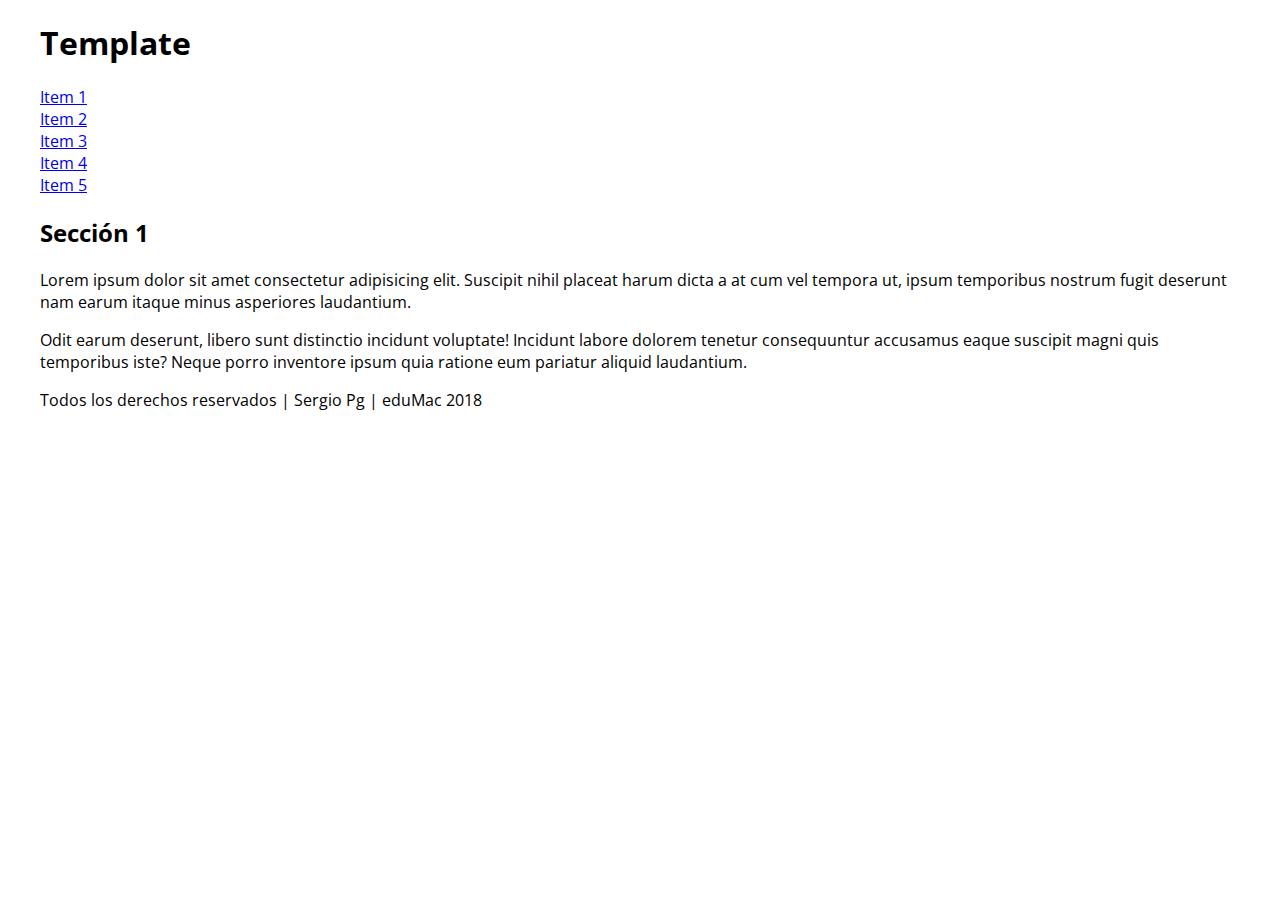
==== template/index.html @ 03e3a211 "Se actualiza ejercicio2" ====
<!DOCTYPE html>
<html lang="es">

<head>
    <meta charset="UTF-8" />
    <meta name="viewport" content="width=device-width, initial-scale=1.0" />
    <meta http-equiv="X-UA-Compatible" content="ie=edge" />
    <title>Document</title>
    <link rel="stylesheet" href="css/main.css" />
</head>

<body>
    <div class="container">
        <header class="page-header">
            <h1>Template</h1>
        </header>
        <nav class="page-nav">
            <ul>
                <li><a href="#">Item 1</a></li>
                <li><a href="#">Item 2</a></li>
                <li><a href="#">Item 3</a></li>
                <li><a href="#">Item 4</a></li>
                <li><a href="#">Item 5</a></li>
            </ul>
        </nav>
        <main class="page-main">
            <section class="page-section">
                <h2>Sección 1</h2>
                <p>Lorem ipsum dolor sit amet consectetur adipisicing elit. Suscipit nihil placeat harum dicta a at cum
                    vel tempora ut, ipsum temporibus nostrum fugit deserunt nam earum itaque minus asperiores
                    laudantium.</p>
                <p>Odit earum deserunt, libero sunt distinctio incidunt voluptate! Incidunt labore dolorem tenetur
                    consequuntur accusamus eaque suscipit magni quis temporibus iste? Neque porro inventore ipsum quia
                    ratione eum pariatur aliquid laudantium.</p>
            </section>
        </main>
        <footer class="page-footer">
            <p>Todos los derechos reservados | Sergio Pg | eduMac 2018</p>
        </footer>
    </div>
    <div id="js">
        <script src="js/main.js"></script>
    </div>
</body>

</html>
---- template/css/main.css ----
@charset "UTF-8";

/* fonts */
@import url('https://fonts.googleapis.com/css?family=Open+Sans:300,3001,400,400i,600,600i,700,700i');

/* Font Awesome*/
@import url("lib/all.css"); 

/* Generals */
body {
    margin: 0;
    font-size: 16px;
    font-family: 'Open Sans', sans-serif;
}
ol, ul {
    margin: 0;
    padding: 0;
    list-style-type: none;
}
img {
    display: block;
    max-width: 100%;
}
.container {
    max-width: 1200px;
    margin: 0 auto;
    padding: 0 10px;
}
h1:first-child, 
h2:first-child,
h3:first-child,
h4:first-child,
h5:first-child,
h6:first-child,{
    margin-top: 0; 

}

/* Header */

/* Main */

/* Footer */

/* Helpers */
.clearfix:before,
.clearfix:after {
    content: "";
    display: block;
}
.clearfix:after {
    clear: both;
}
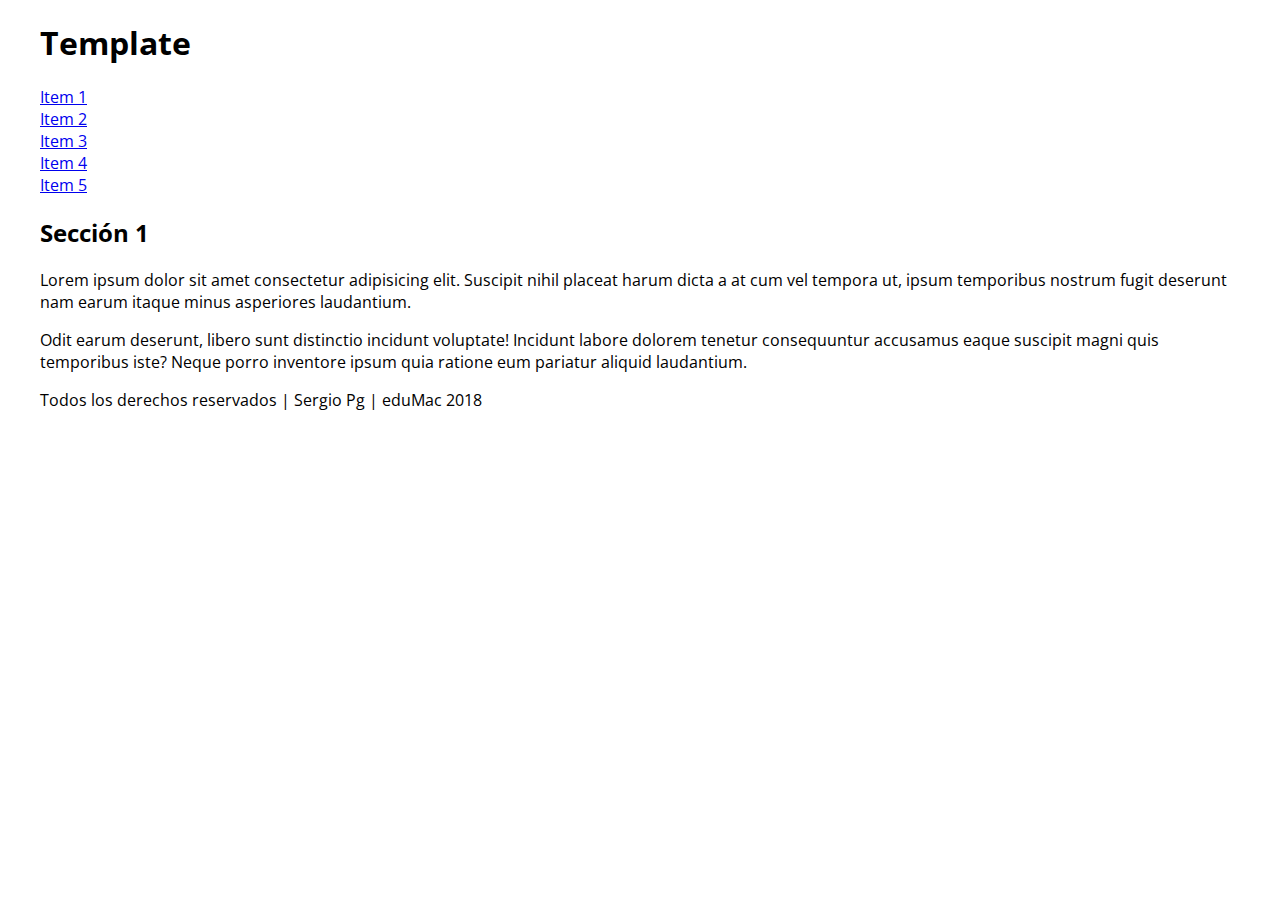
==== commit e6a9d7ab: "se implementa pligin de lightbox" ====
--- a/template/index.html
+++ b/template/index.html
@@ -39,6 +39,7 @@
         </footer>
     </div>
     <div id="js">
+        <script src="js/lib/jquery-3.3.1.min.js"></script>
         <script src="js/main.js"></script>
     </div>
 </body>
